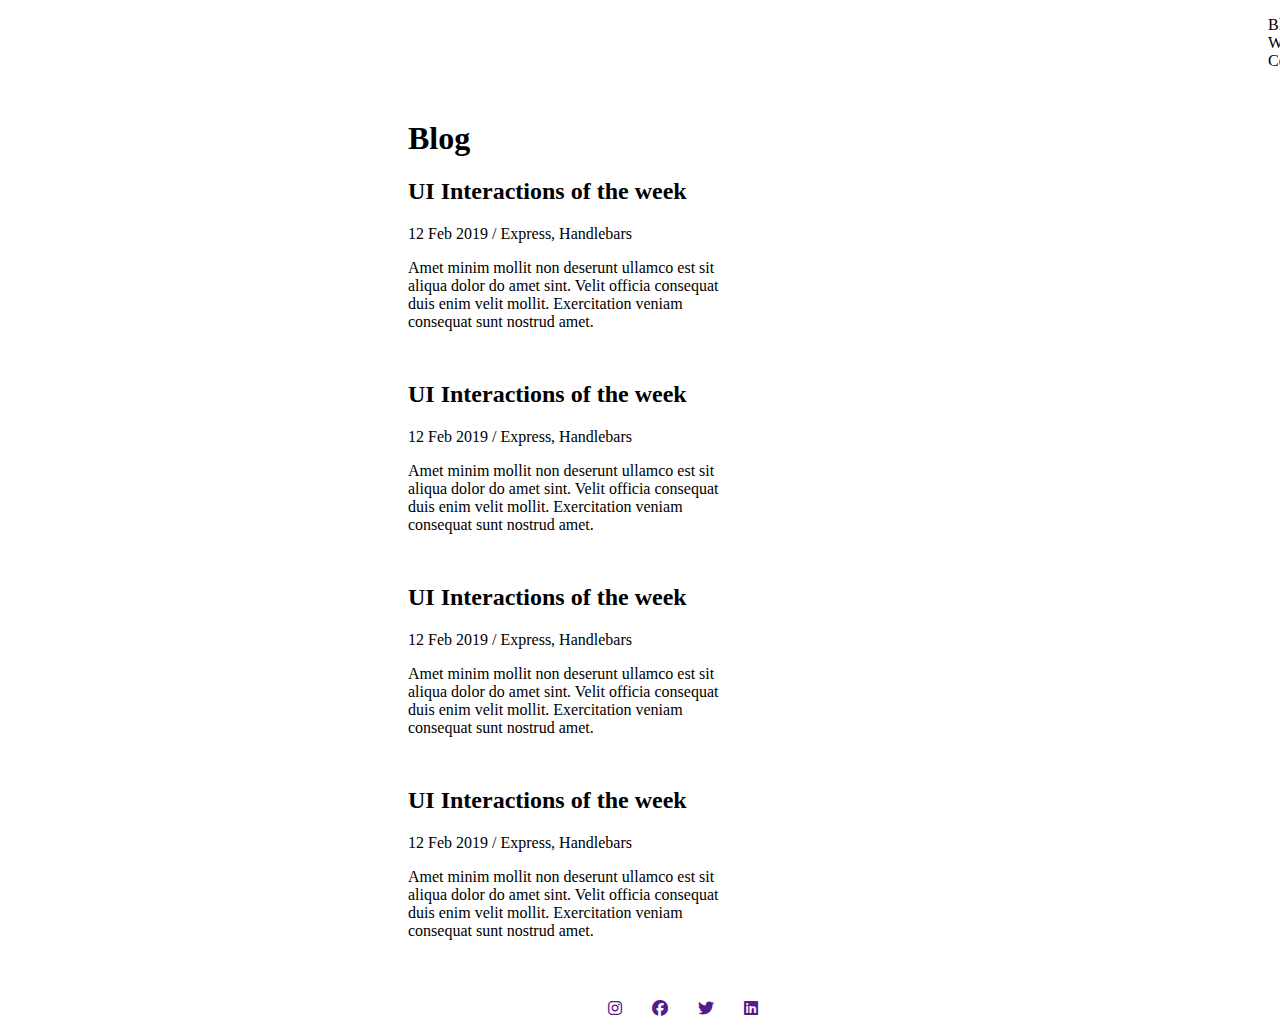
==== blog.html @ a8c9bc66 "create project" ====
<!DOCTYPE html>
<html lang="en">

<head>
    <meta charset="UTF-8">
    <meta name="viewport" content="width=device-width, initial-scale=1.0">
    <title>Document</title>
    <link rel="stylesheet" href="https://cdnjs.cloudflare.com/ajax/libs/font-awesome/6.7.2/css/all.min.css"
        integrity="sha512-Evv84Mr4kqVGRNSgIGL/F/aIDqQb7xQ2vcrdIwxfjThSH8CSR7PBEakCr51Ck+w+/U6swU2Im1vVX0SVk9ABhg=="
        crossorigin="anonymous" referrerpolicy="no-referrer" />
    <link rel="stylesheet" href="./blog.css">
</head>

<body>
    <header>
        <ul>
            <li>Blog</li>
            <li>Works</li>
            <li>Contact</li>
        </ul>
    </header>
    <div class="blog1">
    <h1>Blog</h1>
        <h2>UI Interactions of the week</h2>
        <p>12 Feb 2019 / Express, Handlebars </p>
        <p>Amet minim mollit non deserunt ullamco est sit aliqua dolor do amet sint. Velit officia consequat duis enim
            velit mollit. Exercitation veniam consequat sunt nostrud amet.</p>
    </div>
    <div class="blog1">
            <h2>UI Interactions of the week</h2>
            <p>12 Feb 2019 / Express, Handlebars </p>
            <p>Amet minim mollit non deserunt ullamco est sit aliqua dolor do amet sint. Velit officia consequat duis enim
                velit mollit. Exercitation veniam consequat sunt nostrud amet.</p>
        </div>
        <div class="blog1">
                <h2>UI Interactions of the week</h2>
                <p>12 Feb 2019 / Express, Handlebars </p>
                <p>Amet minim mollit non deserunt ullamco est sit aliqua dolor do amet sint. Velit officia consequat duis enim
                    velit mollit. Exercitation veniam consequat sunt nostrud amet.</p>
            </div>
            <div class="blog1">
                    <h2>UI Interactions of the week</h2>
                    <p>12 Feb 2019 / Express, Handlebars </p>
                    <p>Amet minim mollit non deserunt ullamco est sit aliqua dolor do amet sint. Velit officia consequat duis enim
                        velit mollit. Exercitation veniam consequat sunt nostrud amet.</p>
                </div>
                <div class="d10">
                    <a href=""><i class="fa-brands fa-instagram"></i></a>
                    <a href=""><i class="fa-brands fa-facebook"></i></a>
                    <a href=""><i class="fa-brands fa-twitter"></i></a>
                    <a href=""><i class="fa-brands fa-linkedin"></i></a>
                   </div>
</body>

</html>
---- blog.css ----
header{
    margin-left: 1200px;
}
li{
    display:inline-block;
    margin-left: 20px;
}
.blog1{
    margin-top: 50px;
    margin-left: 400px;
    margin-right: 550px;
}
.d10{
    margin-top: 60px;
    display:flex;
    margin-left: 600px;
    gap: 30px;
}
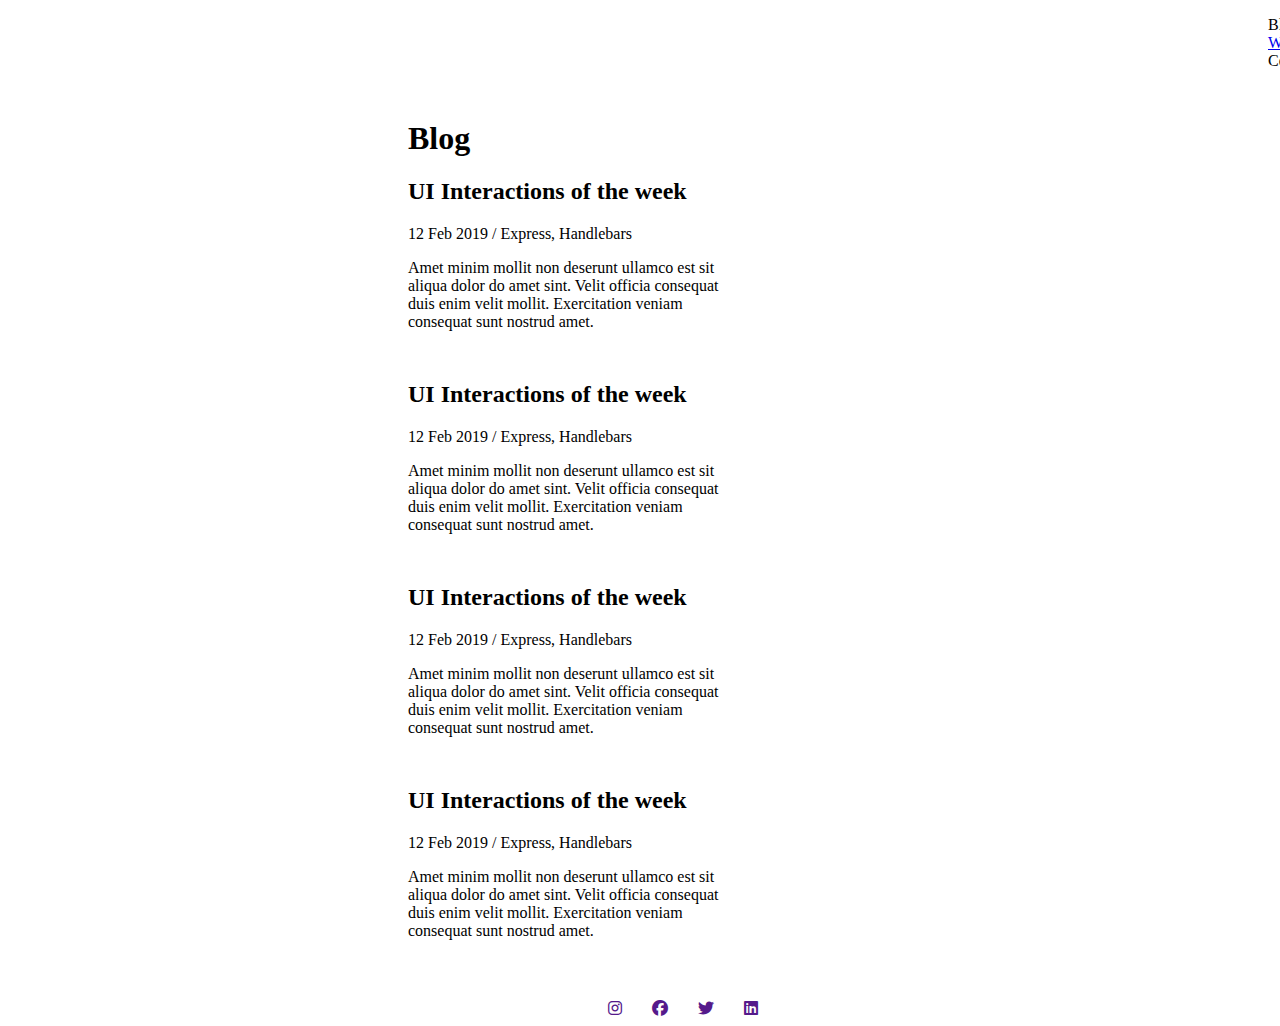
==== commit 0a9b26e9: "Work qismi qo'shildi" ====
--- a/blog.html
+++ b/blog.html
@@ -15,7 +15,7 @@
     <header>
         <ul>
             <li>Blog</li>
-            <li>Works</li>
+            <li><a href="./work.html">Work</a></li>
             <li>Contact</li>
         </ul>
     </header>
